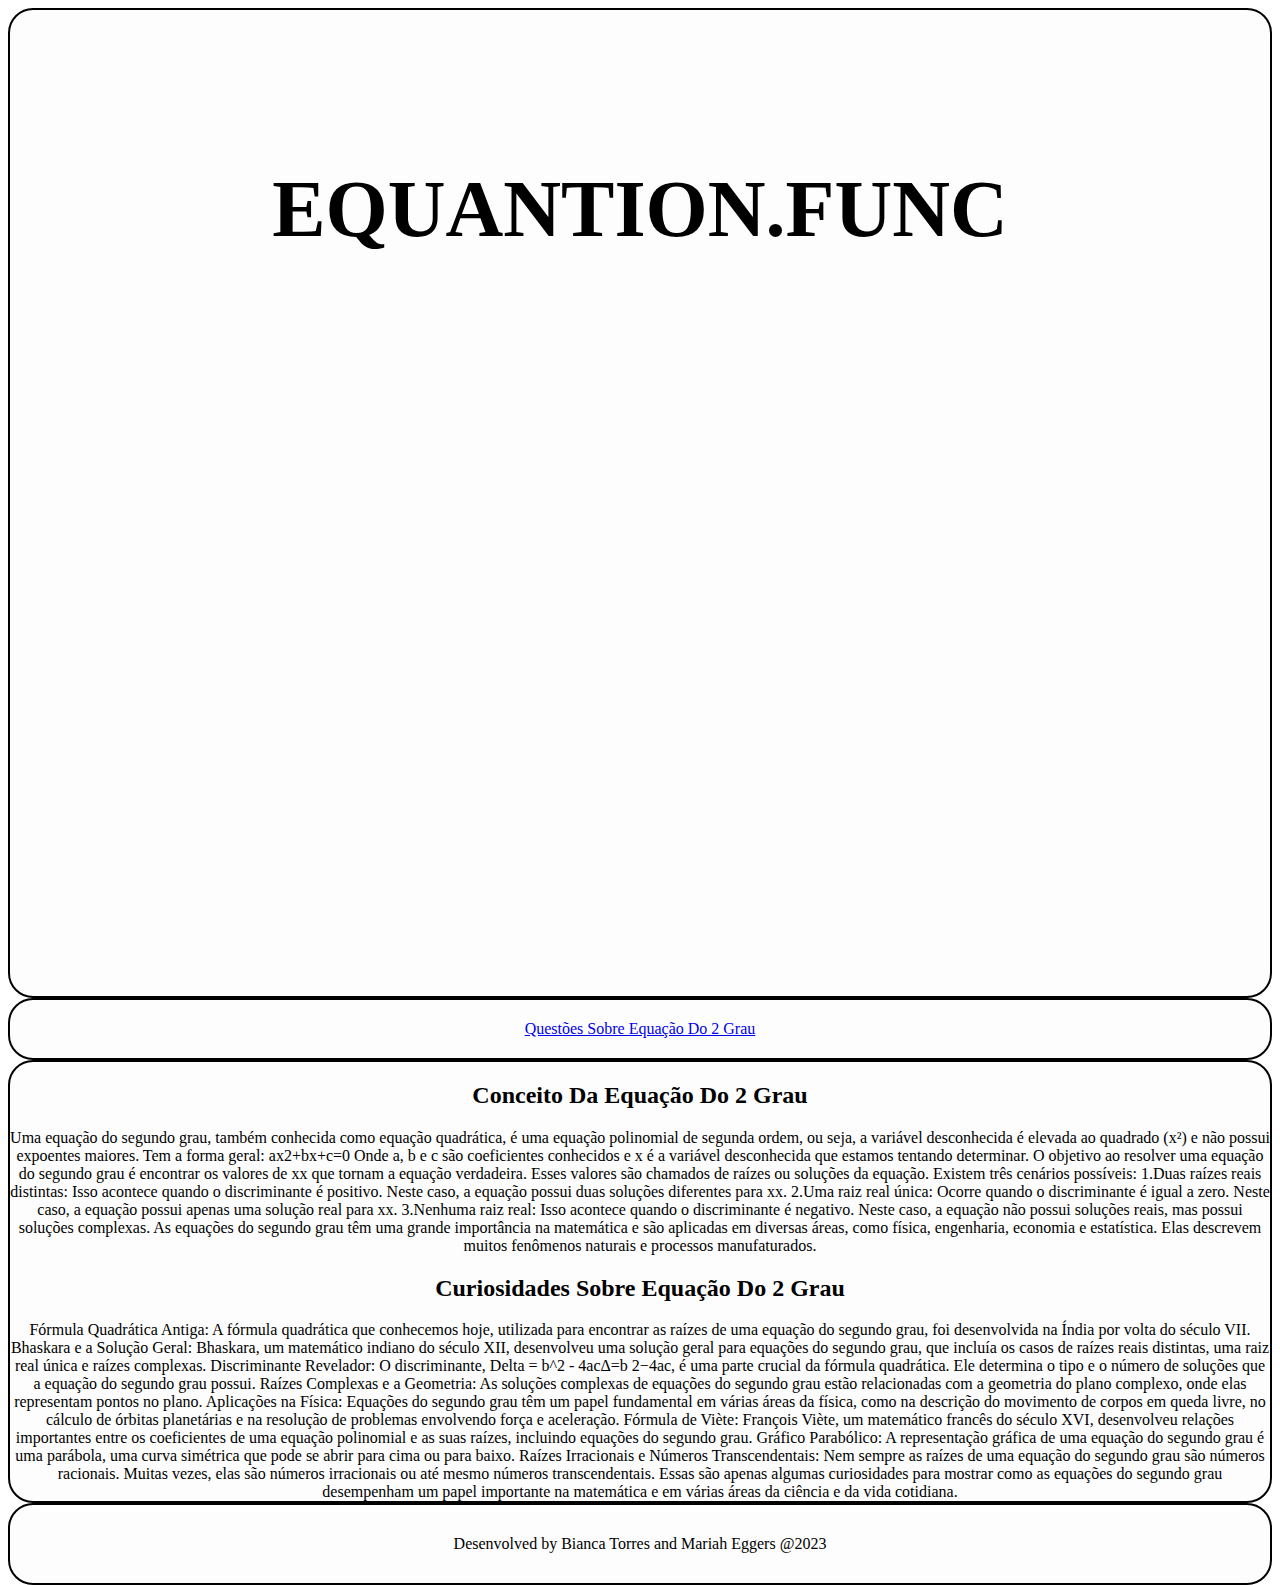
==== teoria.html @ 93bbdd23 "Add files via upload" ====
<!DOCTYPE html><!---->
<html lang="pt-br"><!---->
<head><!---->
    <meta charset="UTF-8"><!---->
    <meta name="viewport" content="width=device-width, initial-scale=1.0"><!---->
    <title>Document</title><!---->
    <link rel="stylesheet" href="style.css"><!---->
</head><!---->

<header><!---->
    <h1>EQUANTION.FUNC</h1><!---->
</header><!---->

<aside><!---->
    <a href="index.html">Questões Sobre Equação Do 2 Grau</a><!---->
</aside><!---->

<body><!---->

    <img src=""><!---->
    <img src=""><!---->

    <main><!---->
        <h2>Conceito Da Equação Do 2 Grau</h2><!---->
        Uma equação do segundo grau, também conhecida como equação quadrática,
        é uma equação polinomial de segunda ordem, ou seja, a variável desconhecida é elevada ao quadrado (x²) e não possui expoentes maiores.
        Tem a forma geral:

        ax2+bx+c=0

        Onde a, b e c são coeficientes conhecidos e x é a variável desconhecida que estamos tentando determinar.

        O objetivo ao resolver uma equação do segundo grau é encontrar os valores de xx que tornam a equação verdadeira. 
        Esses valores são chamados de raízes ou soluções da equação.

        Existem três cenários possíveis:

        1.Duas raízes reais distintas: Isso acontece quando o discriminante é positivo. 
        Neste caso, a equação possui duas soluções diferentes para xx. 

        2.Uma raiz real única: Ocorre quando o discriminante é igual a zero. 
        Neste caso, a equação possui apenas uma solução real para xx.

        3.Nenhuma raiz real: Isso acontece quando o discriminante é negativo. 
        Neste caso, a equação não possui soluções reais, mas possui soluções complexas.

        As equações do segundo grau têm uma grande importância na matemática e são aplicadas em diversas áreas, 
        como física, engenharia, economia e estatística. 
        Elas descrevem muitos fenômenos naturais e processos manufaturados.

        <h2>Curiosidades Sobre Equação Do 2 Grau</h2><!---->
        Fórmula Quadrática Antiga: 
        A fórmula quadrática que conhecemos hoje, utilizada para encontrar as raízes de uma equação do segundo grau, 
        foi desenvolvida na Índia por volta do século VII.

        Bhaskara e a Solução Geral: 
        Bhaskara, um matemático indiano do século XII, desenvolveu uma solução geral para equações do segundo grau, 
        que incluía os casos de raízes reais distintas, uma raiz real única e raízes complexas.

        Discriminante Revelador: 
        O discriminante, Delta = b^2 - 4acΔ=b  2−4ac, 
        é uma parte crucial da fórmula quadrática. 
        Ele determina o tipo e o número de soluções que a equação do segundo grau possui.

        Raízes Complexas e a Geometria: 
        As soluções complexas de equações do segundo grau estão relacionadas com a geometria do plano complexo, 
        onde elas representam pontos no plano.

        Aplicações na Física: 
        Equações do segundo grau têm um papel fundamental em várias áreas da física, 
        como na descrição do movimento de corpos em queda livre, no cálculo de órbitas planetárias e 
        na resolução de problemas envolvendo força e aceleração.

        Fórmula de Viète: 
        François Viète, um matemático francês do século XVI, 
        desenvolveu relações importantes entre os coeficientes de uma equação polinomial e 
        as suas raízes, incluindo equações do segundo grau.

        Gráfico Parabólico: 
        A representação gráfica de uma equação do segundo grau é uma parábola, 
        uma curva simétrica que pode se abrir para cima ou para baixo.

        Raízes Irracionais e Números Transcendentais: 
        Nem sempre as raízes de uma equação do segundo grau são números racionais. 
        Muitas vezes, elas são números irracionais ou até mesmo números transcendentais.

        Essas são apenas algumas curiosidades para mostrar como as equações do segundo grau desempenham um papel importante na matemática 
        e em várias áreas da ciência e da vida cotidiana.


    </main><!---->
</body><!---->

<footer><!---->
    Desenvolved by Bianca Torres and Mariah Eggers @2023
</footer><!---->

</html><!---->
---- style.css ----
.verde{/**/
    color: green;/**/
}

.vermelho{/**/
    color: red;/**/
}

header{/**/
    font-size: 40px;/**/
    grid-area: cabe;/**/
    background-color: rgb(253, 253, 253);/**/
    border-radius: 25px;/**/
    border:solid black 2px;/**/
    text-align: center;/**/
    padding: 100px;

}

aside{/**/
    grid-area: brac;/**/
    background-color: rgb(253, 253, 253);/**/
    border-radius: 25px;/**/
    border:solid black 2px;/**/
    text-align: center;/**/
    padding:20px;
    align-items: center;
}

main{/**/
    grid-area: princ;/**/
    background-color: rgb(253, 253, 253);/**/
    border-radius: 25px;/**/
    border:solid black 2px;/**/
    text-align: center;/**/
    align-items: center;

}

footer{/**/
    grid-area: roda;/**/
    background-color: rgb(253, 253, 253);/**/
    border-radius: 25px;/**/
    border:solid black 2px;/**/
    text-align: center;/**/
    padding: 30px;
}

body{/**/
    display: grid;/**/
    grid-template-areas:/**/
    "cabe" "cabe"
    "brac" "brac"
    "princ" "princ"
    "roda" "roda"
    ;
    grid-template-rows:100%;/**/
    grid-auto-columns: 100%;/**/
}

@media only screen and (max-width:820px){/**/
    body{/**/
        grid-template-areas:/**/
        "cabe"
        "brac"
        "pric"
        "roda";
        grid-template-columns: 1fr;/**/
        grid-template-rows: 200px 50px 500px 200px;/**/
    }
}

@media only screen and (max-width:480px){/**/
    body{/**/
        grid-template-areas: /**/
        "secn"
        "prin"
        "roda";
        grid-template-columns: 1fr;/**/
        grid-template-rows: 100px 500px 100px;/**/
    }

    aside{/**/
        display: none;/**/
    }

    header{/**/
        display: none;/**/
    }

    
}
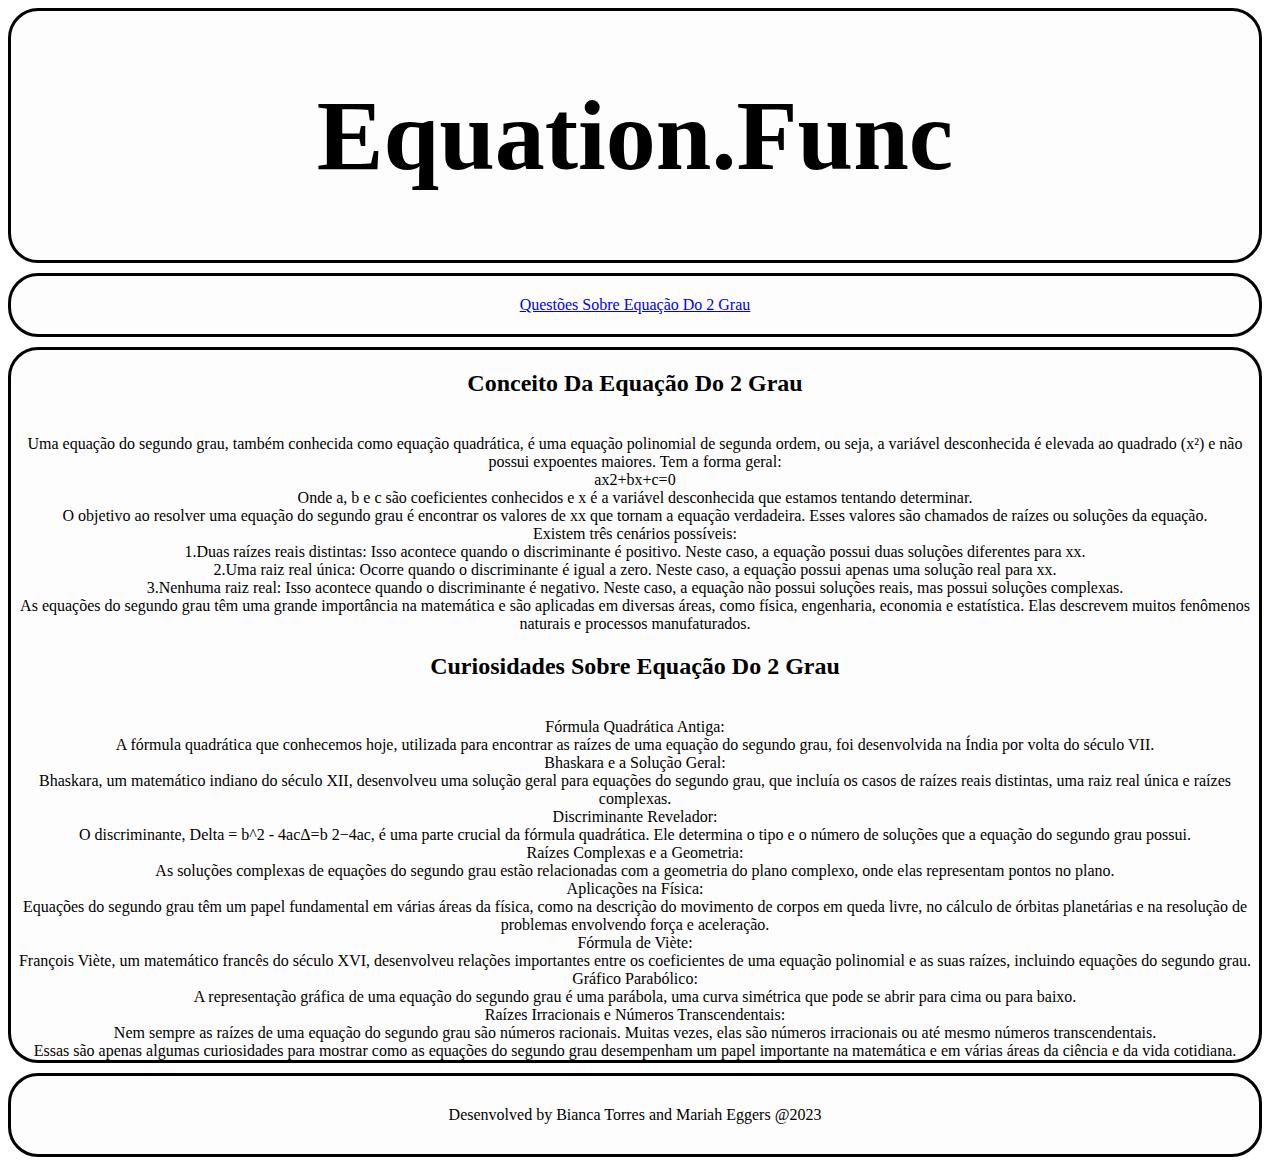
==== commit 2aa4f86e: "Add files via upload" ====
--- a/teoria.html
+++ b/teoria.html
@@ -1,98 +1,96 @@
-<!DOCTYPE html><!---->
-<html lang="pt-br"><!---->
-<head><!---->
-    <meta charset="UTF-8"><!---->
-    <meta name="viewport" content="width=device-width, initial-scale=1.0"><!---->
-    <title>Document</title><!---->
-    <link rel="stylesheet" href="style.css"><!---->
-</head><!---->
+<!DOCTYPE html><!--é uma instrução para o navegador da web que diz em qual versão do html a página é escrita-->
+<html lang="pt-br"><!--ajuda a definir o idioma do elemento-->
+<head><!--contem info.não transportadas para o usuário do doc.-->
+    <meta charset="UTF-8"><!--define o conj. de caracteres a ser utilizado na exibição do conteúdo de um site-->
+    <meta http-equiv="X-UA-Compatible" content="IE=edge"><!---->
+    <meta name="viewport" content="width=device-width, initial-scale=1.0"><!--controla como um site é exibido em um dispositivo móvel-->
+    <title>Matemática do 9 ano (Equação do 2 grau)</title><!--é o título do documento-->
+    <link rel="stylesheet" href="style.css"><!--linka o CSS ao HTML-->
+</head><!--contem info.não transportadas para o usuário do doc.-->
 
-<header><!---->
-    <h1>EQUANTION.FUNC</h1><!---->
-</header><!---->
+<header><!--representa um grupo de suporte navegacional-->
+    <h1>Equation.Func</h1>
+</header><!--representa um grupo de suporte navegacional-->
 
-<aside><!---->
-    <a href="index.html">Questões Sobre Equação Do 2 Grau</a><!---->
-</aside><!---->
+<aside><!--define um bloco de conteúdo principal que o cerca, pode estar ou não em uma barra lateral(sidebar)-->
+    <a href="index.html">Questões Sobre Equação Do 2 Grau</a><!--é usado para víncular uma página á outra, utilizando o atributo "href"-->
+</aside><!--define um bloco de conteúdo principal que o cerca, pode estar ou não em uma barra lateral(sidebar)-->
 
 <body><!---->
 
-    <img src=""><!---->
-    <img src=""><!---->
+    <main><!--define o conteúdo principal dentro do body em seu doc.-->
 
-    <main><!---->
-        <h2>Conceito Da Equação Do 2 Grau</h2><!---->
-        Uma equação do segundo grau, também conhecida como equação quadrática,
+        <h2>Conceito Da Equação Do 2 Grau</h2><!--subtítulo-->
+        <br>Uma equação do segundo grau, também conhecida como equação quadrática,
         é uma equação polinomial de segunda ordem, ou seja, a variável desconhecida é elevada ao quadrado (x²) e não possui expoentes maiores.
         Tem a forma geral:
 
-        ax2+bx+c=0
+        <br>ax2+bx+c=0
 
-        Onde a, b e c são coeficientes conhecidos e x é a variável desconhecida que estamos tentando determinar.
+        <br>Onde a, b e c são coeficientes conhecidos e x é a variável desconhecida que estamos tentando determinar.
 
-        O objetivo ao resolver uma equação do segundo grau é encontrar os valores de xx que tornam a equação verdadeira. 
+        <br>O objetivo ao resolver uma equação do segundo grau é encontrar os valores de xx que tornam a equação verdadeira. 
         Esses valores são chamados de raízes ou soluções da equação.
 
-        Existem três cenários possíveis:
+        <br>Existem três cenários possíveis:
 
-        1.Duas raízes reais distintas: Isso acontece quando o discriminante é positivo. 
+        <br>1.Duas raízes reais distintas: Isso acontece quando o discriminante é positivo. 
         Neste caso, a equação possui duas soluções diferentes para xx. 
 
-        2.Uma raiz real única: Ocorre quando o discriminante é igual a zero. 
+        <br>2.Uma raiz real única: Ocorre quando o discriminante é igual a zero. 
         Neste caso, a equação possui apenas uma solução real para xx.
 
-        3.Nenhuma raiz real: Isso acontece quando o discriminante é negativo. 
+        <br>3.Nenhuma raiz real: Isso acontece quando o discriminante é negativo. 
         Neste caso, a equação não possui soluções reais, mas possui soluções complexas.
 
-        As equações do segundo grau têm uma grande importância na matemática e são aplicadas em diversas áreas, 
+        <br>As equações do segundo grau têm uma grande importância na matemática e são aplicadas em diversas áreas, 
         como física, engenharia, economia e estatística. 
         Elas descrevem muitos fenômenos naturais e processos manufaturados.
 
-        <h2>Curiosidades Sobre Equação Do 2 Grau</h2><!---->
-        Fórmula Quadrática Antiga: 
-        A fórmula quadrática que conhecemos hoje, utilizada para encontrar as raízes de uma equação do segundo grau, 
+        <h2>Curiosidades Sobre Equação Do 2 Grau</h2><!--subtítulo-->
+        <br>Fórmula Quadrática Antiga: 
+        <br>A fórmula quadrática que conhecemos hoje, utilizada para encontrar as raízes de uma equação do segundo grau, 
         foi desenvolvida na Índia por volta do século VII.
 
-        Bhaskara e a Solução Geral: 
-        Bhaskara, um matemático indiano do século XII, desenvolveu uma solução geral para equações do segundo grau, 
+        <br>Bhaskara e a Solução Geral: 
+        <br>Bhaskara, um matemático indiano do século XII, desenvolveu uma solução geral para equações do segundo grau, 
         que incluía os casos de raízes reais distintas, uma raiz real única e raízes complexas.
 
-        Discriminante Revelador: 
-        O discriminante, Delta = b^2 - 4acΔ=b  2−4ac, 
+        <br>Discriminante Revelador: 
+        <br>O discriminante, Delta = b^2 - 4acΔ=b  2−4ac, 
         é uma parte crucial da fórmula quadrática. 
         Ele determina o tipo e o número de soluções que a equação do segundo grau possui.
 
-        Raízes Complexas e a Geometria: 
-        As soluções complexas de equações do segundo grau estão relacionadas com a geometria do plano complexo, 
+        <br>Raízes Complexas e a Geometria: 
+        <br>As soluções complexas de equações do segundo grau estão relacionadas com a geometria do plano complexo, 
         onde elas representam pontos no plano.
 
-        Aplicações na Física: 
-        Equações do segundo grau têm um papel fundamental em várias áreas da física, 
+        <br>Aplicações na Física: 
+        <br>Equações do segundo grau têm um papel fundamental em várias áreas da física, 
         como na descrição do movimento de corpos em queda livre, no cálculo de órbitas planetárias e 
         na resolução de problemas envolvendo força e aceleração.
 
-        Fórmula de Viète: 
-        François Viète, um matemático francês do século XVI, 
+        <br>Fórmula de Viète: 
+        <br>François Viète, um matemático francês do século XVI, 
         desenvolveu relações importantes entre os coeficientes de uma equação polinomial e 
         as suas raízes, incluindo equações do segundo grau.
 
-        Gráfico Parabólico: 
-        A representação gráfica de uma equação do segundo grau é uma parábola, 
+        <br>Gráfico Parabólico: 
+        <br>A representação gráfica de uma equação do segundo grau é uma parábola, 
         uma curva simétrica que pode se abrir para cima ou para baixo.
 
-        Raízes Irracionais e Números Transcendentais: 
-        Nem sempre as raízes de uma equação do segundo grau são números racionais. 
+        <br>Raízes Irracionais e Números Transcendentais: 
+        <br>Nem sempre as raízes de uma equação do segundo grau são números racionais. 
         Muitas vezes, elas são números irracionais ou até mesmo números transcendentais.
 
-        Essas são apenas algumas curiosidades para mostrar como as equações do segundo grau desempenham um papel importante na matemática 
+        <br>Essas são apenas algumas curiosidades para mostrar como as equações do segundo grau desempenham um papel importante na matemática 
         e em várias áreas da ciência e da vida cotidiana.
 
-
-    </main><!---->
+    </main><!--define o conteúdo principal dentro do body em seu doc.-->
 </body><!---->
 
-<footer><!---->
+<footer><!--é o rodapé do site-->
     Desenvolved by Bianca Torres and Mariah Eggers @2023
-</footer><!---->
+</footer><!--é o rodapé do site-->
 
 </html><!---->--- a/style.css
+++ b/style.css
@@ -7,43 +7,44 @@
 }
 
 header{/**/
-    font-size: 40px;/**/
+    font-size: 50px;/**/
     grid-area: cabe;/**/
     background-color: rgb(253, 253, 253);/**/
-    border-radius: 25px;/**/
-    border:solid black 2px;/**/
+    border-radius: 30px;/**/
+    border:solid black 3px;/**/
     text-align: center;/**/
-    padding: 100px;
-
+    font-style: garamond;/**/
 }
 
 aside{/**/
     grid-area: brac;/**/
     background-color: rgb(253, 253, 253);/**/
-    border-radius: 25px;/**/
-    border:solid black 2px;/**/
+    border-radius: 30px;/**/
+    border:solid black 3px;/**/
     text-align: center;/**/
-    padding:20px;
-    align-items: center;
+    padding:20px;/**/
+    align-items: center;/**/
+    font-style: garamond;/**/
 }
 
 main{/**/
     grid-area: princ;/**/
     background-color: rgb(253, 253, 253);/**/
-    border-radius: 25px;/**/
-    border:solid black 2px;/**/
+    border-radius: 30px;/**/
+    border:solid black 3px;/**/
     text-align: center;/**/
-    align-items: center;
-
+    align-items: center;/**/
+    font-style: garamond;/**/
 }
 
 footer{/**/
     grid-area: roda;/**/
     background-color: rgb(253, 253, 253);/**/
-    border-radius: 25px;/**/
-    border:solid black 2px;/**/
+    border-radius: 30px;/**/
+    border:solid black 3px;/**/
     text-align: center;/**/
-    padding: 30px;
+    padding: 30px;/**/
+    font-style: garamond;/**/
 }
 
 body{/**/
@@ -54,8 +55,9 @@
     "princ" "princ"
     "roda" "roda"
     ;
-    grid-template-rows:100%;/**/
-    grid-auto-columns: 100%;/**/
+    grid-gap: 10px;
+    grid-template-columns: auto auto ;
+    grid-template-rows: auto auto ;
 }
 
 @media only screen and (max-width:820px){/**/
@@ -88,5 +90,12 @@
         display: none;/**/
     }
 
-    
+}
+
+.respostas{
+    list-style: none;
+}
+
+input{
+    list-style: none;
 }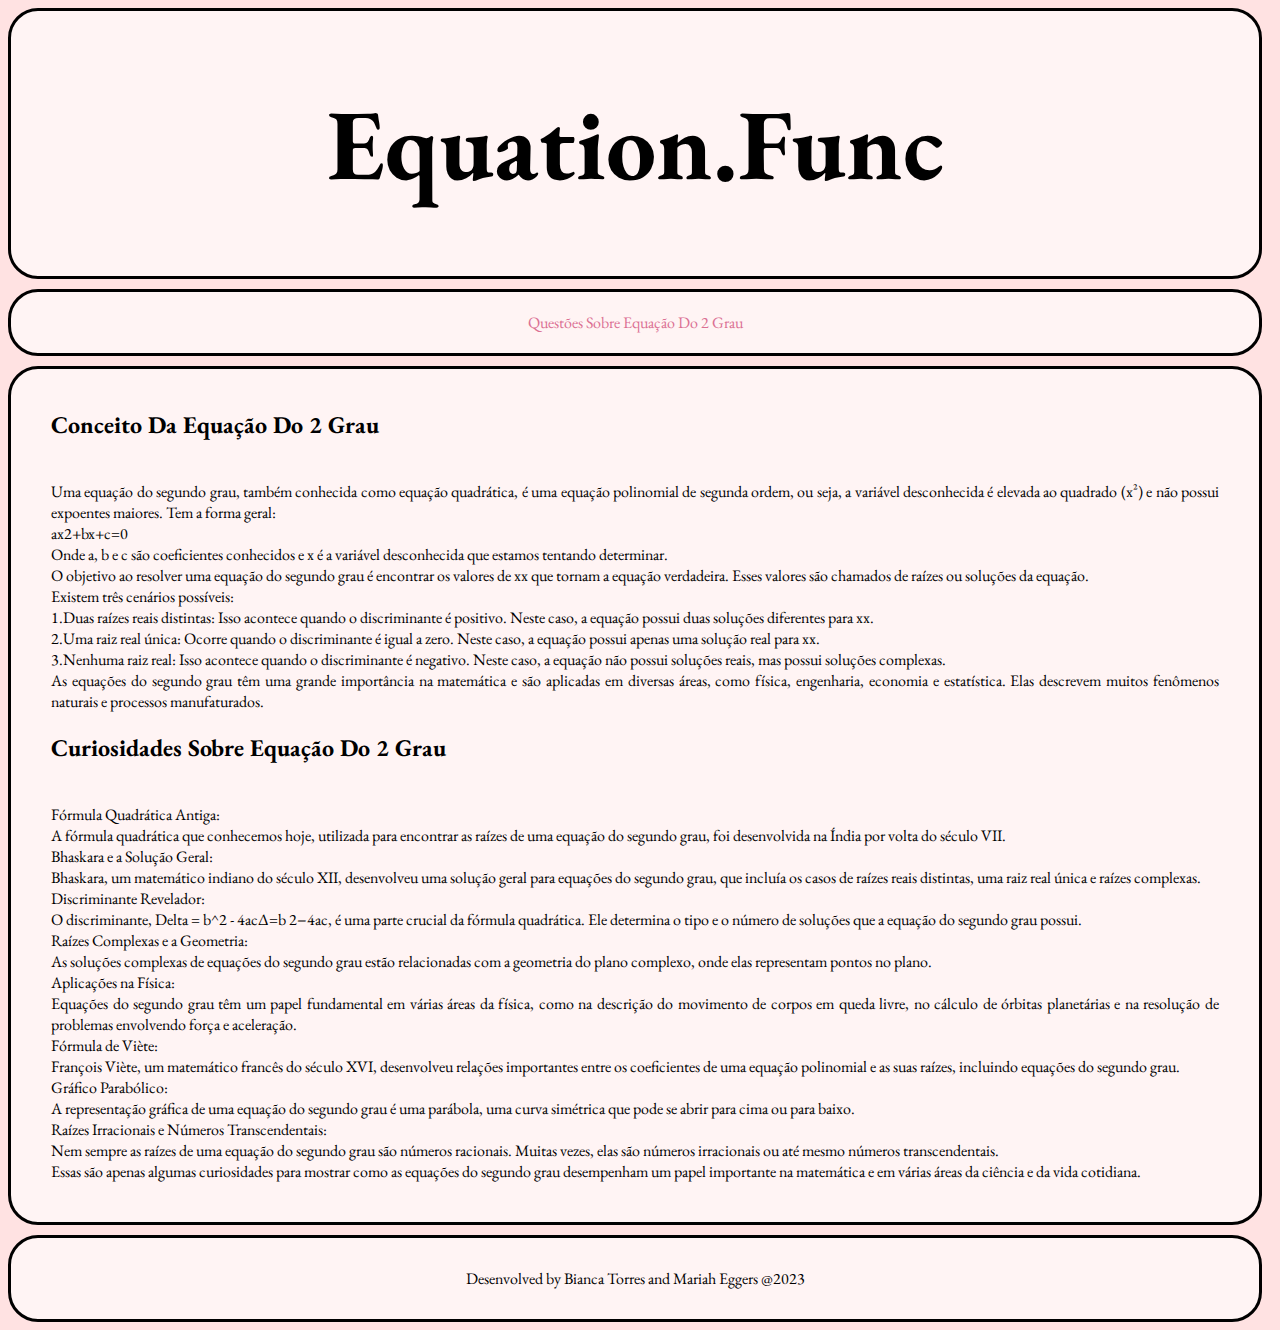
==== commit 942c552c: "Add files via upload" ====
--- a/teoria.html
+++ b/teoria.html
@@ -6,6 +6,7 @@
     <meta name="viewport" content="width=device-width, initial-scale=1.0"><!--controla como um site é exibido em um dispositivo móvel-->
     <title>Matemática do 9 ano (Equação do 2 grau)</title><!--é o título do documento-->
     <link rel="stylesheet" href="style.css"><!--linka o CSS ao HTML-->
+    <link href='https://fonts.googleapis.com/css?family=EB Garamond' rel='stylesheet'>
 </head><!--contem info.não transportadas para o usuário do doc.-->
 
 <header><!--representa um grupo de suporte navegacional-->
@@ -19,73 +20,73 @@
 <body><!---->
 
     <main><!--define o conteúdo principal dentro do body em seu doc.-->
+        <form>
+            <h2>Conceito Da Equação Do 2 Grau</h2><!--subtítulo-->
+            <br>Uma equação do segundo grau, também conhecida como equação quadrática,
+            é uma equação polinomial de segunda ordem, ou seja, a variável desconhecida é elevada ao quadrado (x²) e não possui expoentes maiores.
+            Tem a forma geral:
 
-        <h2>Conceito Da Equação Do 2 Grau</h2><!--subtítulo-->
-        <br>Uma equação do segundo grau, também conhecida como equação quadrática,
-        é uma equação polinomial de segunda ordem, ou seja, a variável desconhecida é elevada ao quadrado (x²) e não possui expoentes maiores.
-        Tem a forma geral:
+            <br>ax2+bx+c=0
 
-        <br>ax2+bx+c=0
+            <br>Onde a, b e c são coeficientes conhecidos e x é a variável desconhecida que estamos tentando determinar.
 
-        <br>Onde a, b e c são coeficientes conhecidos e x é a variável desconhecida que estamos tentando determinar.
+            <br>O objetivo ao resolver uma equação do segundo grau é encontrar os valores de xx que tornam a equação verdadeira. 
+            Esses valores são chamados de raízes ou soluções da equação.
 
-        <br>O objetivo ao resolver uma equação do segundo grau é encontrar os valores de xx que tornam a equação verdadeira. 
-        Esses valores são chamados de raízes ou soluções da equação.
+            <br>Existem três cenários possíveis:
 
-        <br>Existem três cenários possíveis:
+            <br>1.Duas raízes reais distintas: Isso acontece quando o discriminante é positivo. 
+            Neste caso, a equação possui duas soluções diferentes para xx. 
 
-        <br>1.Duas raízes reais distintas: Isso acontece quando o discriminante é positivo. 
-        Neste caso, a equação possui duas soluções diferentes para xx. 
+            <br>2.Uma raiz real única: Ocorre quando o discriminante é igual a zero. 
+            Neste caso, a equação possui apenas uma solução real para xx.
 
-        <br>2.Uma raiz real única: Ocorre quando o discriminante é igual a zero. 
-        Neste caso, a equação possui apenas uma solução real para xx.
+            <br>3.Nenhuma raiz real: Isso acontece quando o discriminante é negativo. 
+            Neste caso, a equação não possui soluções reais, mas possui soluções complexas.
 
-        <br>3.Nenhuma raiz real: Isso acontece quando o discriminante é negativo. 
-        Neste caso, a equação não possui soluções reais, mas possui soluções complexas.
+            <br>As equações do segundo grau têm uma grande importância na matemática e são aplicadas em diversas áreas, 
+            como física, engenharia, economia e estatística. 
+            Elas descrevem muitos fenômenos naturais e processos manufaturados.
 
-        <br>As equações do segundo grau têm uma grande importância na matemática e são aplicadas em diversas áreas, 
-        como física, engenharia, economia e estatística. 
-        Elas descrevem muitos fenômenos naturais e processos manufaturados.
+            <h2>Curiosidades Sobre Equação Do 2 Grau</h2><!--subtítulo-->
+            <br>Fórmula Quadrática Antiga: 
+            <br>A fórmula quadrática que conhecemos hoje, utilizada para encontrar as raízes de uma equação do segundo grau, 
+            foi desenvolvida na Índia por volta do século VII.
 
-        <h2>Curiosidades Sobre Equação Do 2 Grau</h2><!--subtítulo-->
-        <br>Fórmula Quadrática Antiga: 
-        <br>A fórmula quadrática que conhecemos hoje, utilizada para encontrar as raízes de uma equação do segundo grau, 
-        foi desenvolvida na Índia por volta do século VII.
+            <br>Bhaskara e a Solução Geral: 
+            <br>Bhaskara, um matemático indiano do século XII, desenvolveu uma solução geral para equações do segundo grau, 
+            que incluía os casos de raízes reais distintas, uma raiz real única e raízes complexas.
 
-        <br>Bhaskara e a Solução Geral: 
-        <br>Bhaskara, um matemático indiano do século XII, desenvolveu uma solução geral para equações do segundo grau, 
-        que incluía os casos de raízes reais distintas, uma raiz real única e raízes complexas.
+            <br>Discriminante Revelador: 
+            <br>O discriminante, Delta = b^2 - 4acΔ=b  2−4ac, 
+            é uma parte crucial da fórmula quadrática. 
+            Ele determina o tipo e o número de soluções que a equação do segundo grau possui.
 
-        <br>Discriminante Revelador: 
-        <br>O discriminante, Delta = b^2 - 4acΔ=b  2−4ac, 
-        é uma parte crucial da fórmula quadrática. 
-        Ele determina o tipo e o número de soluções que a equação do segundo grau possui.
+            <br>Raízes Complexas e a Geometria: 
+            <br>As soluções complexas de equações do segundo grau estão relacionadas com a geometria do plano complexo, 
+            onde elas representam pontos no plano.
 
-        <br>Raízes Complexas e a Geometria: 
-        <br>As soluções complexas de equações do segundo grau estão relacionadas com a geometria do plano complexo, 
-        onde elas representam pontos no plano.
+            <br>Aplicações na Física: 
+            <br>Equações do segundo grau têm um papel fundamental em várias áreas da física, 
+            como na descrição do movimento de corpos em queda livre, no cálculo de órbitas planetárias e 
+            na resolução de problemas envolvendo força e aceleração.
 
-        <br>Aplicações na Física: 
-        <br>Equações do segundo grau têm um papel fundamental em várias áreas da física, 
-        como na descrição do movimento de corpos em queda livre, no cálculo de órbitas planetárias e 
-        na resolução de problemas envolvendo força e aceleração.
+            <br>Fórmula de Viète: 
+            <br>François Viète, um matemático francês do século XVI, 
+            desenvolveu relações importantes entre os coeficientes de uma equação polinomial e 
+            as suas raízes, incluindo equações do segundo grau.
 
-        <br>Fórmula de Viète: 
-        <br>François Viète, um matemático francês do século XVI, 
-        desenvolveu relações importantes entre os coeficientes de uma equação polinomial e 
-        as suas raízes, incluindo equações do segundo grau.
+            <br>Gráfico Parabólico: 
+            <br>A representação gráfica de uma equação do segundo grau é uma parábola, 
+            uma curva simétrica que pode se abrir para cima ou para baixo.
 
-        <br>Gráfico Parabólico: 
-        <br>A representação gráfica de uma equação do segundo grau é uma parábola, 
-        uma curva simétrica que pode se abrir para cima ou para baixo.
+            <br>Raízes Irracionais e Números Transcendentais: 
+            <br>Nem sempre as raízes de uma equação do segundo grau são números racionais. 
+            Muitas vezes, elas são números irracionais ou até mesmo números transcendentais.
 
-        <br>Raízes Irracionais e Números Transcendentais: 
-        <br>Nem sempre as raízes de uma equação do segundo grau são números racionais. 
-        Muitas vezes, elas são números irracionais ou até mesmo números transcendentais.
-
-        <br>Essas são apenas algumas curiosidades para mostrar como as equações do segundo grau desempenham um papel importante na matemática 
-        e em várias áreas da ciência e da vida cotidiana.
-
+            <br>Essas são apenas algumas curiosidades para mostrar como as equações do segundo grau desempenham um papel importante na matemática 
+            e em várias áreas da ciência e da vida cotidiana.
+        </form>
     </main><!--define o conteúdo principal dentro do body em seu doc.-->
 </body><!---->
 
--- a/style.css
+++ b/style.css
@@ -1,3 +1,9 @@
+*{
+    font-family: 'EB Garamond'
+}
+
+
+
 .verde{/**/
     color: green;/**/
 }
@@ -6,10 +12,14 @@
     color: red;/**/
 }
 
+li{
+    list-style: none;
+}
+
 header{/**/
     font-size: 50px;/**/
     grid-area: cabe;/**/
-    background-color: rgb(253, 253, 253);/**/
+    background-color: rgb(255, 244, 244);/**/
     border-radius: 30px;/**/
     border:solid black 3px;/**/
     text-align: center;/**/
@@ -18,7 +28,7 @@
 
 aside{/**/
     grid-area: brac;/**/
-    background-color: rgb(253, 253, 253);/**/
+    background-color: rgb(255, 244, 244);/**/
     border-radius: 30px;/**/
     border:solid black 3px;/**/
     text-align: center;/**/
@@ -26,20 +36,44 @@
     align-items: center;/**/
     font-style: garamond;/**/
 }
+a{
+    color: palevioletred;
+    text-decoration: none;
+}
+label{
+    font-family: 'EB Garamond';
+    font-size: 22px;
+    text-align: center;
+}
+input{
+    align-content: center;
+    border: solid 3px rgb(255, 213, 213);
+    border-radius: 30px ;
+    margin: 3px;
+    align-items: center;
+    font-family: 'EB Garamond';
+    font-size: 22px;
+    text-align: center;
+}
 
 main{/**/
     grid-area: princ;/**/
-    background-color: rgb(253, 253, 253);/**/
+    margin: auto;
+    background-color: rgb(255, 244, 244);/**/
     border-radius: 30px;/**/
     border:solid black 3px;/**/
-    text-align: center;/**/
-    align-items: center;/**/
-    font-style: garamond;/**/
+    text-align: justify;/**/
+    align-items: justify;/**/
+    font-family: 'EB Garamond'
+}
+
+form{
+    margin: 40px;
 }
 
 footer{/**/
     grid-area: roda;/**/
-    background-color: rgb(253, 253, 253);/**/
+    background-color: rgb(255, 244, 244);/**/
     border-radius: 30px;/**/
     border:solid black 3px;/**/
     text-align: center;/**/
@@ -48,6 +82,7 @@
 }
 
 body{/**/
+    background-color: rgb(255, 226, 226);
     display: grid;/**/
     grid-template-areas:/**/
     "cabe" "cabe"
@@ -58,6 +93,25 @@
     grid-gap: 10px;
     grid-template-columns: auto auto ;
     grid-template-rows: auto auto ;
+}
+
+button{
+    margin: 20px;
+    background-color: rgb(255, 213, 213);
+    color: white;
+    font-style: bold;
+    font-family: 'EB Garamond';
+    font-size: 20px;
+    border-radius: 30px;/**/
+    border:solid white 3px;/**/
+    box-shadow: 5px 5px 10px rgba(0, 0, 0, 0.075);
+    transition: all ease-in-out .1s;
+
+}
+
+button:hover{
+    transform: scale(1.1);
+    box-shadow: 5px 5px 5px rgba(0, 0, 0, 0.075) ;
 }
 
 @media only screen and (max-width:820px){/**/
@@ -92,10 +146,3 @@
 
 }
 
-.respostas{
-    list-style: none;
-}
-
-input{
-    list-style: none;
-}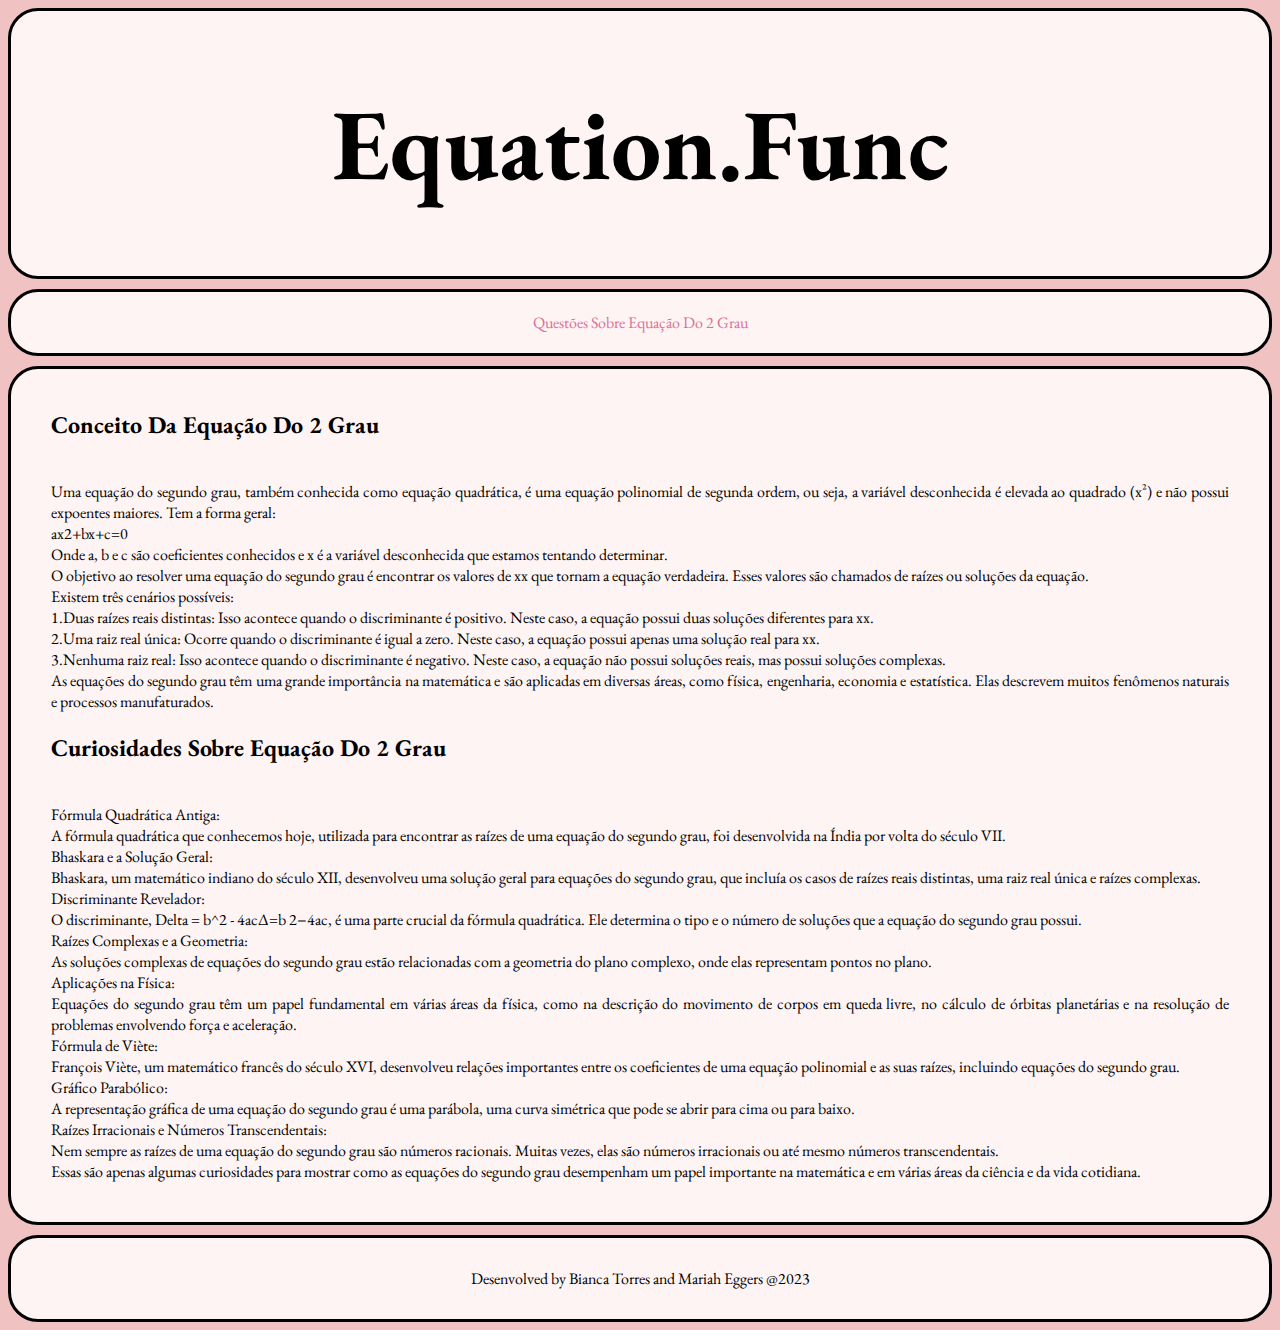
==== commit eca35aea: "Add files via upload" ====
--- a/teoria.html
+++ b/teoria.html
@@ -17,7 +17,7 @@
     <a href="index.html">Questões Sobre Equação Do 2 Grau</a><!--é usado para víncular uma página á outra, utilizando o atributo "href"-->
 </aside><!--define um bloco de conteúdo principal que o cerca, pode estar ou não em uma barra lateral(sidebar)-->
 
-<body><!---->
+<body><!--é o corpo do body-->
 
     <main><!--define o conteúdo principal dentro do body em seu doc.-->
         <form>
@@ -88,7 +88,7 @@
             e em várias áreas da ciência e da vida cotidiana.
         </form>
     </main><!--define o conteúdo principal dentro do body em seu doc.-->
-</body><!---->
+</body><!--é o corpo da página-->
 
 <footer><!--é o rodapé do site-->
     Desenvolved by Bianca Torres and Mariah Eggers @2023
--- a/style.css
+++ b/style.css
@@ -1,148 +1,134 @@
-*{
-    font-family: 'EB Garamond'
+* {
+    font-family: 'EB Garamond'; /* Define a fonte para todos os elementos da página */
 }
 
-
-
-.verde{/**/
-    color: green;/**/
+.verde {
+    color: green; /* Define a cor verde para elementos com a classe "verde" */
 }
 
-.vermelho{/**/
-    color: red;/**/
+.vermelho {
+    color: red; /* Define a cor vermelha para elementos com a classe "vermelho" */
 }
 
-li{
-    list-style: none;
+li {
+    list-style: none; /* Remove os marcadores de lista de todos os elementos <li> */
 }
 
-header{/**/
-    font-size: 50px;/**/
-    grid-area: cabe;/**/
-    background-color: rgb(255, 244, 244);/**/
-    border-radius: 30px;/**/
-    border:solid black 3px;/**/
-    text-align: center;/**/
-    font-style: garamond;/**/
+header {
+    font-size: 50px; /* Define o tamanho da fonte para o cabeçalho */
+    grid-area: cabe; /* Define a área do grid para o cabeçalho */
+    background-color: rgb(255, 244, 244); /* Define a cor de fundo */
+    border-radius: 30px; /* Define o raio de borda arredondada */
+    border: solid black 3px; /* Define uma borda sólida preta com 3px */
+    text-align: center; /* Alinha o texto ao centro */
+    font-style: garamond; /* Define o estilo da fonte como Garamond */
 }
 
-aside{/**/
-    grid-area: brac;/**/
-    background-color: rgb(255, 244, 244);/**/
-    border-radius: 30px;/**/
-    border:solid black 3px;/**/
-    text-align: center;/**/
-    padding:20px;/**/
-    align-items: center;/**/
-    font-style: garamond;/**/
-}
-a{
-    color: palevioletred;
-    text-decoration: none;
-}
-label{
-    font-family: 'EB Garamond';
-    font-size: 22px;
-    text-align: center;
-}
-input{
-    align-content: center;
-    border: solid 3px rgb(255, 213, 213);
-    border-radius: 30px ;
-    margin: 3px;
-    align-items: center;
-    font-family: 'EB Garamond';
-    font-size: 22px;
-    text-align: center;
+aside {
+    grid-area: brac; /* Define a área do grid para a barra lateral "aside" */
+    background-color: rgb(255, 244, 244); /* Define a cor de fundo */
+    border-radius: 30px; /* Define o raio de borda arredondada */
+    border: solid black 3px; /* Define uma borda sólida preta com 3px */
+    text-align: center; /* Alinha o texto ao centro */
+    padding: 20px; /* Adiciona um preenchimento de 20px */
+    align-items: center; /* Alinha os itens ao centro */
+    font-style: garamond; /* Define o estilo da fonte como Garamond */
 }
 
-main{/**/
-    grid-area: princ;/**/
-    margin: auto;
-    background-color: rgb(255, 244, 244);/**/
-    border-radius: 30px;/**/
-    border:solid black 3px;/**/
-    text-align: justify;/**/
-    align-items: justify;/**/
-    font-family: 'EB Garamond'
+a {
+    color: palevioletred; /* Define a cor do link */
+    text-decoration: none; /* Remove a decoração do link (sublinhado) */
 }
 
-form{
-    margin: 40px;
+label {
+    font-family: 'EB Garamond'; /* Define a fonte para rótulos */
+    font-size: 22px; /* Define o tamanho da fonte */
+    text-align: center; /* Alinha o texto ao centro */
 }
 
-footer{/**/
-    grid-area: roda;/**/
-    background-color: rgb(255, 244, 244);/**/
-    border-radius: 30px;/**/
-    border:solid black 3px;/**/
-    text-align: center;/**/
-    padding: 30px;/**/
-    font-style: garamond;/**/
+input {
+    align-content: center; /* Alinha o conteúdo ao centro (não é um atributo CSS válido) */
+    border: solid 3px rgb(255, 213, 213); /* Define uma borda sólida com 3px e uma cor específica */
+    border-radius: 30px; /* Define o raio de borda arredondada */
+    margin: 3px; /* Define a margem de 3px */
+    align-items: center; /* Alinha os itens ao centro (não é um atributo CSS válido) */
+    font-family: 'EB Garamond'; /* Define a fonte */
+    font-size: 22px; /* Define o tamanho da fonte */
+    text-align: center; /* Alinha o texto ao centro */
 }
 
-body{/**/
-    background-color: rgb(255, 226, 226);
-    display: grid;/**/
-    grid-template-areas:/**/
-    "cabe" "cabe"
-    "brac" "brac"
-    "princ" "princ"
-    "roda" "roda"
-    ;
-    grid-gap: 10px;
-    grid-template-columns: auto auto ;
-    grid-template-rows: auto auto ;
+main {
+    grid-area: princ; /* Define a área do grid para o conteúdo principal "main" */
+    margin: auto; /* Centraliza o conteúdo principal horizontalmente */
+    background-color: rgb(255, 244, 244); /* Define a cor de fundo */
+    border-radius: 30px; /* Define o raio de borda arredondada */
+    border: solid black 3px; /* Define uma borda sólida preta com 3px */
+    text-align: justify; /* Alinha o texto justificado */
+    align-items: justify; /* Alinha os itens ao justificado (não é um atributo CSS válido) */
+    font-family: 'EB Garamond'; /* Define a fonte */
 }
 
-button{
-    margin: 20px;
-    background-color: rgb(255, 213, 213);
-    color: white;
-    font-style: bold;
-    font-family: 'EB Garamond';
-    font-size: 20px;
-    border-radius: 30px;/**/
-    border:solid white 3px;/**/
-    box-shadow: 5px 5px 10px rgba(0, 0, 0, 0.075);
-    transition: all ease-in-out .1s;
-
+form {
+    margin: 40px; /* Define uma margem de 40px para os formulários */
 }
 
-button:hover{
-    transform: scale(1.1);
-    box-shadow: 5px 5px 5px rgba(0, 0, 0, 0.075) ;
+footer {
+    grid-area: roda; /* Define a área do grid para o rodapé "footer" */
+    background-color: rgb(255, 244, 244); /* Define a cor de fundo */
+    border-radius: 30px; /* Define o raio de borda arredondada */
+    border: solid black 3px; /* Define uma borda sólida preta com 3px */
+    text-align: center; /* Alinha o texto ao centro */
+    padding: 30px; /* Adiciona um preenchimento de 30px */
+    font-style: garamond; /* Define o estilo da fonte como Garamond */
 }
 
-@media only screen and (max-width:820px){/**/
-    body{/**/
-        grid-template-areas:/**/
-        "cabe"
-        "brac"
-        "pric"
-        "roda";
-        grid-template-columns: 1fr;/**/
-        grid-template-rows: 200px 50px 500px 200px;/**/
+body {
+    background-color: rgb(240, 194, 194); /* Define a cor de fundo do corpo da página */
+    display: grid; /* Define um layout de grid para o corpo da página */
+    grid-template-areas: "cabe cabe" "brac brac" "princ princ" "roda roda"; /* Define a estrutura de áreas do grid */
+    grid-gap: 10px; /* Define o espaço entre as células do grid */
+    grid-template-columns: auto auto; /* Define as colunas do grid */
+    grid-template-rows: auto auto; /* Define as linhas do grid */
+}
+
+button {
+    margin: 20px; /* Define uma margem de 20px para os botões */
+    background-color: rgb(255, 213, 213); /* Define a cor de fundo */
+    color: white; /* Define a cor do texto como branco */
+    font-style: bold; /* Define o estilo da fonte como negrito (não é um atributo CSS válido) */
+    font-family: 'EB Garamond'; /* Define a fonte */
+    font-size: 20px; /* Define o tamanho da fonte */
+    border-radius: 30px; /* Define o raio de borda arredondada */
+    border: solid white 3px; /* Define uma borda sólida branca com 3px */
+    box-shadow: 5px 5px 10px rgba(0, 0, 0, 0.075); /* Adiciona uma sombra ao botão */
+    transition: all ease-in-out .1s; /* Define uma transição suave */
+}
+
+button:hover {
+    transform: scale(1.1); /* Faz o botão aumentar de tamanho ao passar o mouse sobre ele */
+    box-shadow: 5px 5px 5px rgba(0, 0, 0, 0.075); /* Muda a sombra ao passar o mouse sobre o botão */
+}
+
+@media only screen and (max-width: 820px) {
+    body {
+        grid-template-areas: "cabe" "brac" "pric" "roda"; /* Layout responsivo para larguras de tela menores */
+        grid-template-columns: 1fr; /* Uma única coluna */
+        grid-template-rows: 200px 50px 500px 200px; /* Alturas das linhas */
     }
 }
 
-@media only screen and (max-width:480px){/**/
-    body{/**/
-        grid-template-areas: /**/
-        "secn"
-        "prin"
-        "roda";
-        grid-template-columns: 1fr;/**/
-        grid-template-rows: 100px 500px 100px;/**/
+@media only screen and (max-width: 480px) {
+    body {
+        grid-template-areas: "secn" "prin" "roda"; /* Layout responsivo para larguras de tela muito pequenas */
+        grid-template-columns: 1fr; /* Uma única coluna */
+        grid-template-rows: 100px 500px 100px; /* Alturas das linhas */
     }
 
-    aside{/**/
-        display: none;/**/
+    aside {
+        display: none; /* Oculta a barra lateral em telas muito pequenas */
     }
 
-    header{/**/
-        display: none;/**/
+    header {
+        display: none; /* Oculta o cabeçalho em telas muito pequenas */
     }
-
 }
-
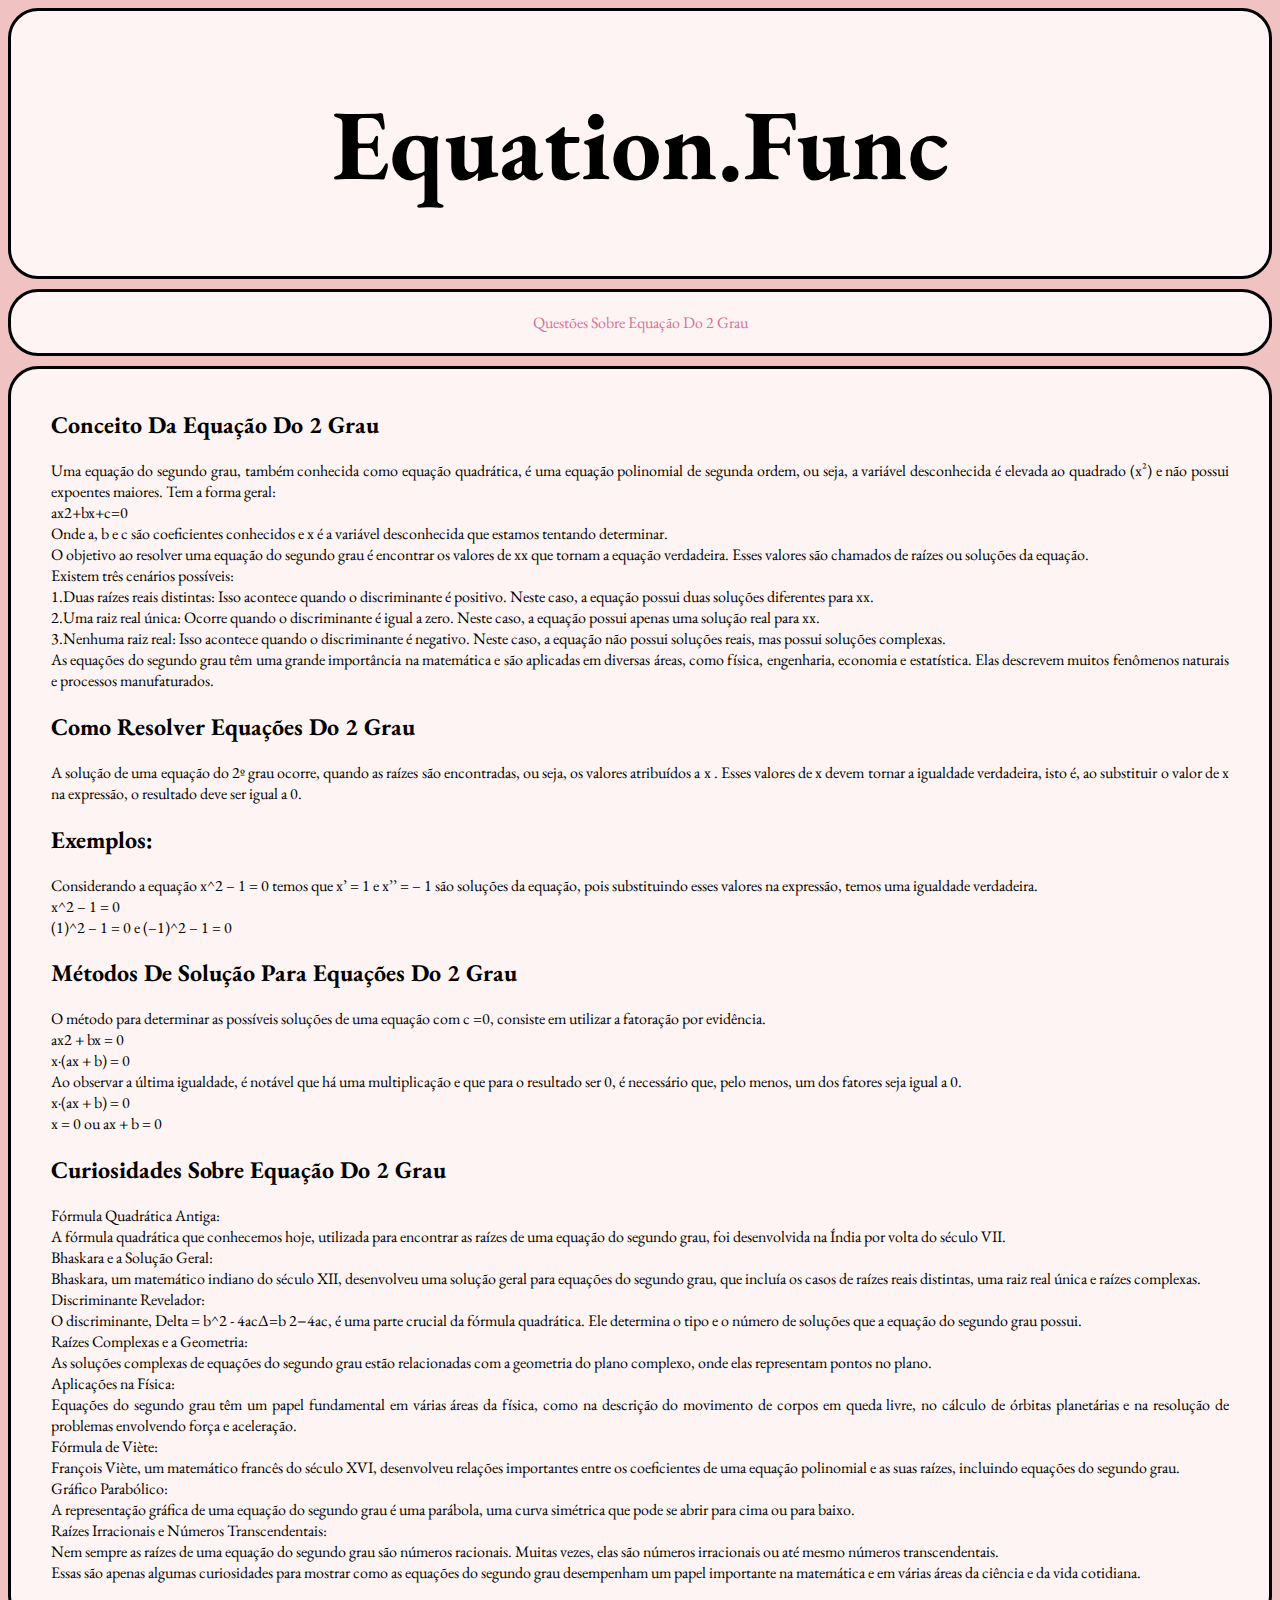
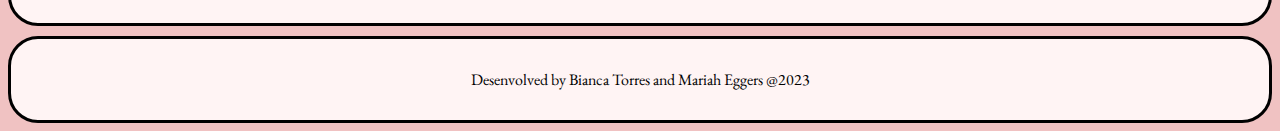
==== commit c9b4fc8b: "Add files via upload" ====
--- a/teoria.html
+++ b/teoria.html
@@ -2,11 +2,11 @@
 <html lang="pt-br"><!--ajuda a definir o idioma do elemento-->
 <head><!--contem info.não transportadas para o usuário do doc.-->
     <meta charset="UTF-8"><!--define o conj. de caracteres a ser utilizado na exibição do conteúdo de um site-->
-    <meta http-equiv="X-UA-Compatible" content="IE=edge"><!---->
+    <meta http-equiv="X-UA-Compatible" content="IE=edge"><!--leva o usuário á um novo URL-->
     <meta name="viewport" content="width=device-width, initial-scale=1.0"><!--controla como um site é exibido em um dispositivo móvel-->
     <title>Matemática do 9 ano (Equação do 2 grau)</title><!--é o título do documento-->
     <link rel="stylesheet" href="style.css"><!--linka o CSS ao HTML-->
-    <link href='https://fonts.googleapis.com/css?family=EB Garamond' rel='stylesheet'>
+    <link href='https://fonts.googleapis.com/css?family=EB Garamond' rel='stylesheet'><!--link da fonte utilizada no site-->
 </head><!--contem info.não transportadas para o usuário do doc.-->
 
 <header><!--representa um grupo de suporte navegacional-->
@@ -17,12 +17,13 @@
     <a href="index.html">Questões Sobre Equação Do 2 Grau</a><!--é usado para víncular uma página á outra, utilizando o atributo "href"-->
 </aside><!--define um bloco de conteúdo principal que o cerca, pode estar ou não em uma barra lateral(sidebar)-->
 
-<body><!--é o corpo do body-->
+<body><!---->
 
     <main><!--define o conteúdo principal dentro do body em seu doc.-->
-        <form>
+
+        <form><!--indica um formulário-->
             <h2>Conceito Da Equação Do 2 Grau</h2><!--subtítulo-->
-            <br>Uma equação do segundo grau, também conhecida como equação quadrática,
+            Uma equação do segundo grau, também conhecida como equação quadrática,
             é uma equação polinomial de segunda ordem, ou seja, a variável desconhecida é elevada ao quadrado (x²) e não possui expoentes maiores.
             Tem a forma geral:
 
@@ -48,8 +49,34 @@
             como física, engenharia, economia e estatística. 
             Elas descrevem muitos fenômenos naturais e processos manufaturados.
 
+            <h2>Como Resolver Equações Do 2 Grau</h2>
+            A solução de uma equação do 2º grau ocorre, quando as raízes são encontradas, ou seja, os valores atribuídos a x .
+             Esses valores de x devem tornar a igualdade verdadeira, isto é, ao substituir o valor de x na expressão, o resultado deve ser igual a 0.
+
+             <h2>Exemplos:</h2>
+            Considerando a equação x^2 – 1 = 0 temos que x’ = 1 e x’’ = – 1 são soluções da equação,
+             pois substituindo esses valores na expressão, temos uma igualdade verdadeira.
+
+            <br>x^2 – 1 = 0
+            
+            <br>(1)^2 – 1 = 0 e (–1)^2 – 1 = 0
+
+            <h2>Métodos De Solução Para Equações Do 2 Grau</h2>
+            O método para determinar as possíveis soluções de uma equação com c =0, consiste em utilizar a fatoração por evidência.
+
+            <br>ax2 + bx = 0
+
+            <br>x·(ax + b) = 0
+
+            <br>Ao observar a última igualdade, é notável que há uma multiplicação e que para o resultado ser 0,
+            é necessário que, pelo menos, um dos fatores seja igual a 0.
+
+            <br>x·(ax + b) = 0
+
+            <br>x = 0 ou ax + b = 0
+            
             <h2>Curiosidades Sobre Equação Do 2 Grau</h2><!--subtítulo-->
-            <br>Fórmula Quadrática Antiga: 
+            Fórmula Quadrática Antiga: 
             <br>A fórmula quadrática que conhecemos hoje, utilizada para encontrar as raízes de uma equação do segundo grau, 
             foi desenvolvida na Índia por volta do século VII.
 
@@ -86,12 +113,12 @@
 
             <br>Essas são apenas algumas curiosidades para mostrar como as equações do segundo grau desempenham um papel importante na matemática 
             e em várias áreas da ciência e da vida cotidiana.
-        </form>
+        </form><!--indica um formulário-->
     </main><!--define o conteúdo principal dentro do body em seu doc.-->
-</body><!--é o corpo da página-->
+</body><!---->
 
 <footer><!--é o rodapé do site-->
     Desenvolved by Bianca Torres and Mariah Eggers @2023
 </footer><!--é o rodapé do site-->
 
-</html><!---->+</html><!--informa o navegador que tipo de estrutura esta sendo construida-->--- a/style.css
+++ b/style.css
@@ -57,8 +57,10 @@
     text-align: center; /* Alinha o texto ao centro */
 }
 
+/*CÓDIGO DO MAIN*/
+
 main {
-    grid-area: princ; /* Define a área do grid para o conteúdo principal "main" */
+    grid-area:princ; /* Define a área do grid para o conteúdo principal "main" */
     margin: auto; /* Centraliza o conteúdo principal horizontalmente */
     background-color: rgb(255, 244, 244); /* Define a cor de fundo */
     border-radius: 30px; /* Define o raio de borda arredondada */
@@ -70,7 +72,8 @@
 
 form {
     margin: 40px; /* Define uma margem de 40px para os formulários */
-}
+} 
+/*CÓDIGO DO FOOTER*/
 
 footer {
     grid-area: roda; /* Define a área do grid para o rodapé "footer" */
@@ -82,10 +85,18 @@
     font-style: garamond; /* Define o estilo da fonte como Garamond */
 }
 
+/*CÓDIGO DO BODY*/
+
 body {
     background-color: rgb(240, 194, 194); /* Define a cor de fundo do corpo da página */
     display: grid; /* Define um layout de grid para o corpo da página */
-    grid-template-areas: "cabe cabe" "brac brac" "princ princ" "roda roda"; /* Define a estrutura de áreas do grid */
+    grid-template-areas: 
+    "cabe cabe" 
+    "brac brac" 
+    "princ princ" 
+    "roda roda"; 
+    /* Define a estrutura de áreas do grid */
+
     grid-gap: 10px; /* Define o espaço entre as células do grid */
     grid-template-columns: auto auto; /* Define as colunas do grid */
     grid-template-rows: auto auto; /* Define as linhas do grid */
@@ -109,17 +120,34 @@
     box-shadow: 5px 5px 5px rgba(0, 0, 0, 0.075); /* Muda a sombra ao passar o mouse sobre o botão */
 }
 
+/*CÓDIGO DA RESPONSIVIDADE*/
+
 @media only screen and (max-width: 820px) {
     body {
-        grid-template-areas: "cabe" "brac" "pric" "roda"; /* Layout responsivo para larguras de tela menores */
+        grid-template-areas: 
+        "cabe" 
+        "brac" 
+        "pric" 
+        "roda"; 
+        /* Layout responsivo para larguras de tela menores */
+
         grid-template-columns: 1fr; /* Uma única coluna */
         grid-template-rows: 200px 50px 500px 200px; /* Alturas das linhas */
     }
 }
 
 @media only screen and (max-width: 480px) {
+    header{
+        font-size: 10px;
+    }
     body {
-        grid-template-areas: "secn" "prin" "roda"; /* Layout responsivo para larguras de tela muito pequenas */
+        font-size: 7px;
+        grid-template-areas: 
+        "secn" 
+        "prin" 
+        "roda"; 
+        /* Layout responsivo para larguras de tela muito pequenas */
+
         grid-template-columns: 1fr; /* Uma única coluna */
         grid-template-rows: 100px 500px 100px; /* Alturas das linhas */
     }
@@ -132,3 +160,17 @@
         display: none; /* Oculta o cabeçalho em telas muito pequenas */
     }
 }
+
+.container {
+    display: flex;
+    flex-wrap: wrap;
+    justify-content: space-between;
+  }
+
+  .item {
+    flex: 0 0 calc(50% - 10px);
+    margin: 10px;
+    background-color: #f0f0f0;
+    padding: 20px;
+    box-sizing: border-box;
+  }